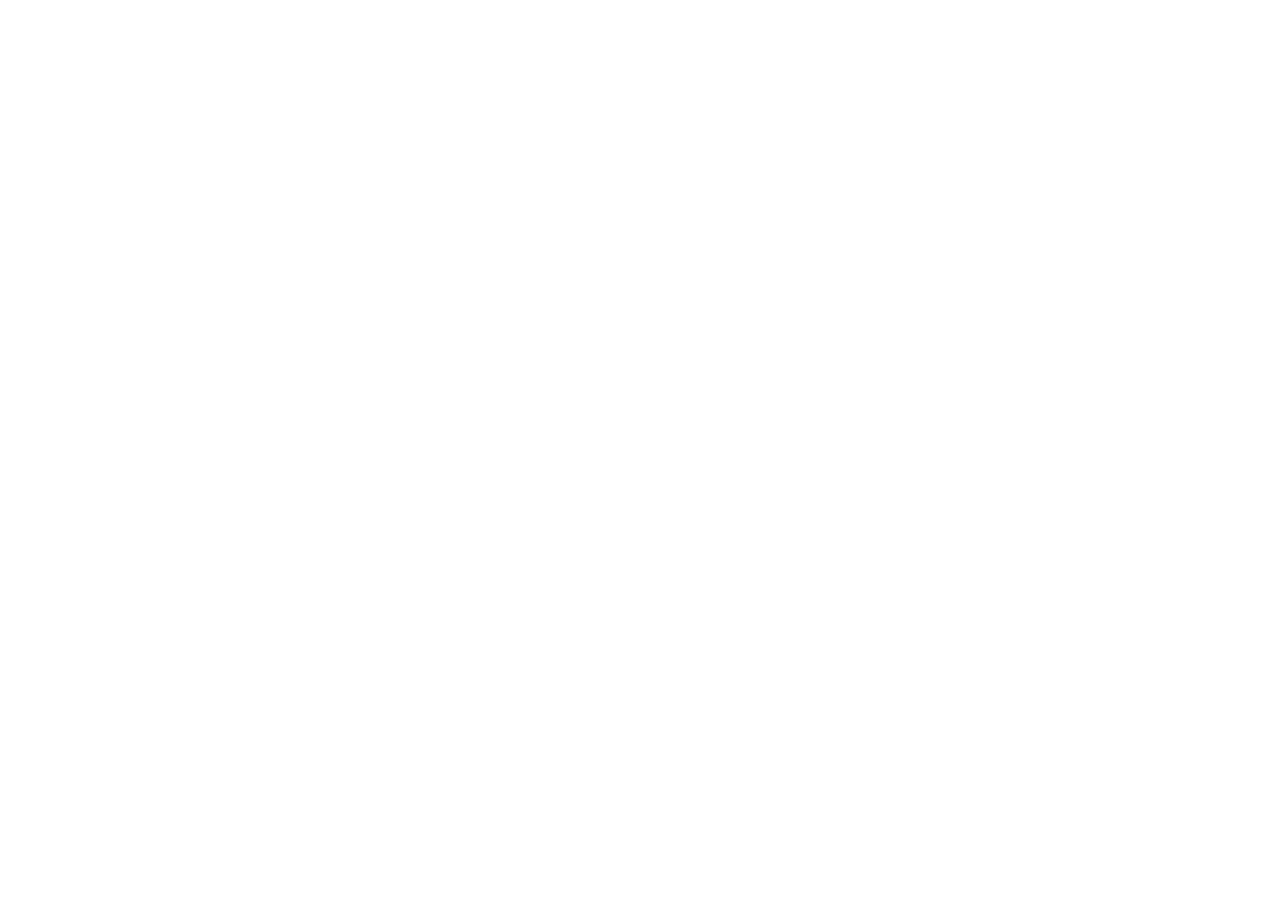
==== group-project.html @ 01ce67c8 "group" ====
<!DOCTYPE html>
<html>
<head>
    <!-- This title is used for tabs and bookmarks -->
	<title>Group Project</title>

	<!-- Use UTF character set, a good idea with any webpage -->
  	<meta charset="UTF-8" />
	<!-- Set viewport so page remains consistently scaled w narrow devices -->
  	<meta name="viewport" content="width=device-width, initial-scale=1.0" />
	
	<!-- Lab-specifc CSS file for any special styling of this particular page -->
	<link rel="stylesheet" type="text/css" href="group-project.css">
	
	<!-- load jQuery library to make javascript easier (must be above our lab js)-->
	<script src="https://code.jquery.com/jquery-3.6.4.min.js"></script>
	<!-- Link to javascript file - DEFER waits until all elements are rendered -->
	<script type="text/javascript" src="group-project.js" DEFER></script>
</head>
</html>
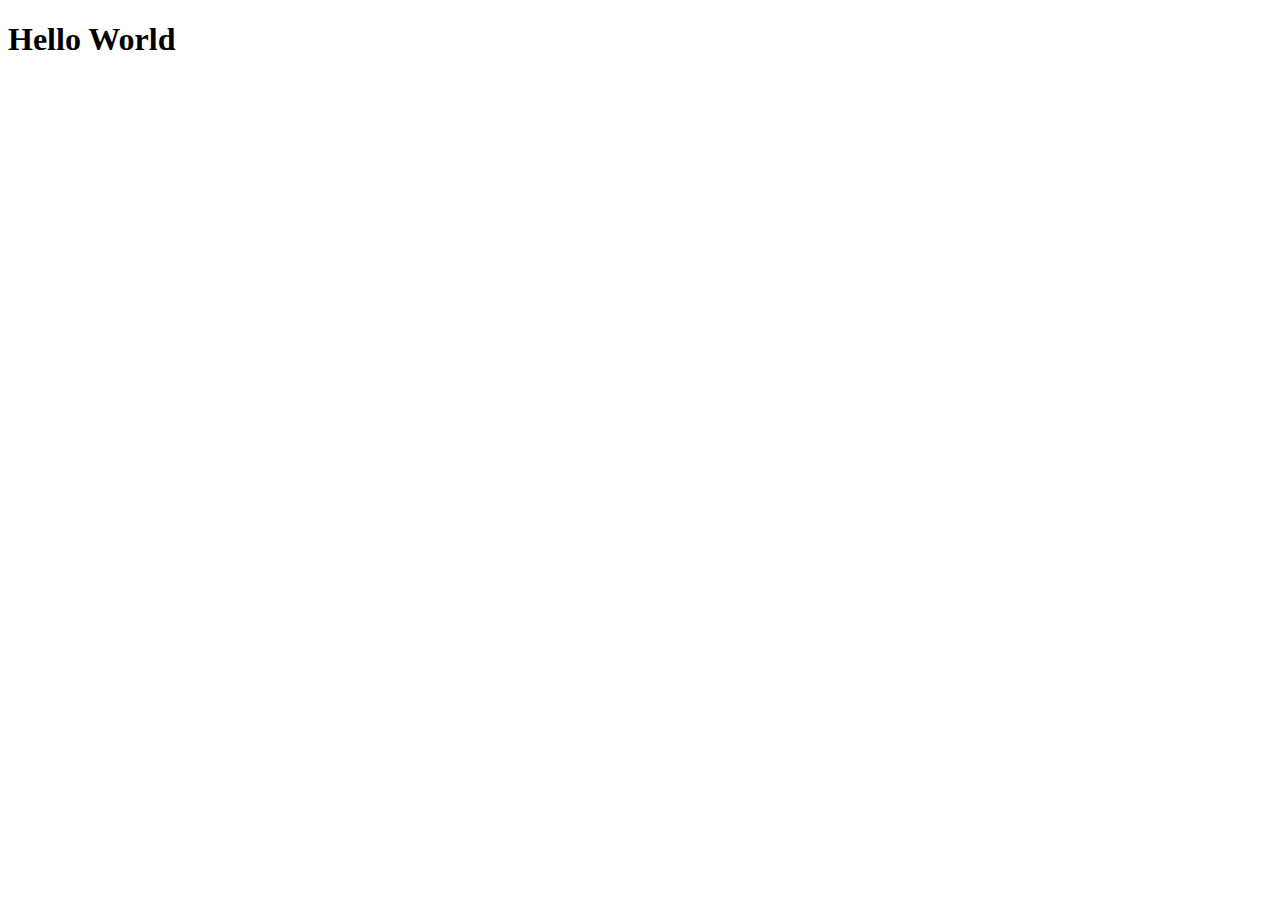
==== commit ed9edb55: "hello world" ====
--- a/group-project.html
+++ b/group-project.html
@@ -17,4 +17,9 @@
 	<!-- Link to javascript file - DEFER waits until all elements are rendered -->
 	<script type="text/javascript" src="group-project.js" DEFER></script>
 </head>
+<body>
+    <main>
+        <h1>Hello World</h1>
+    </main>
+</body>
 </html>--- a/group-project.css
+++ b/group-project.css
@@ -0,0 +1,3 @@
+.h1 {
+    font-size: 72pt;
+}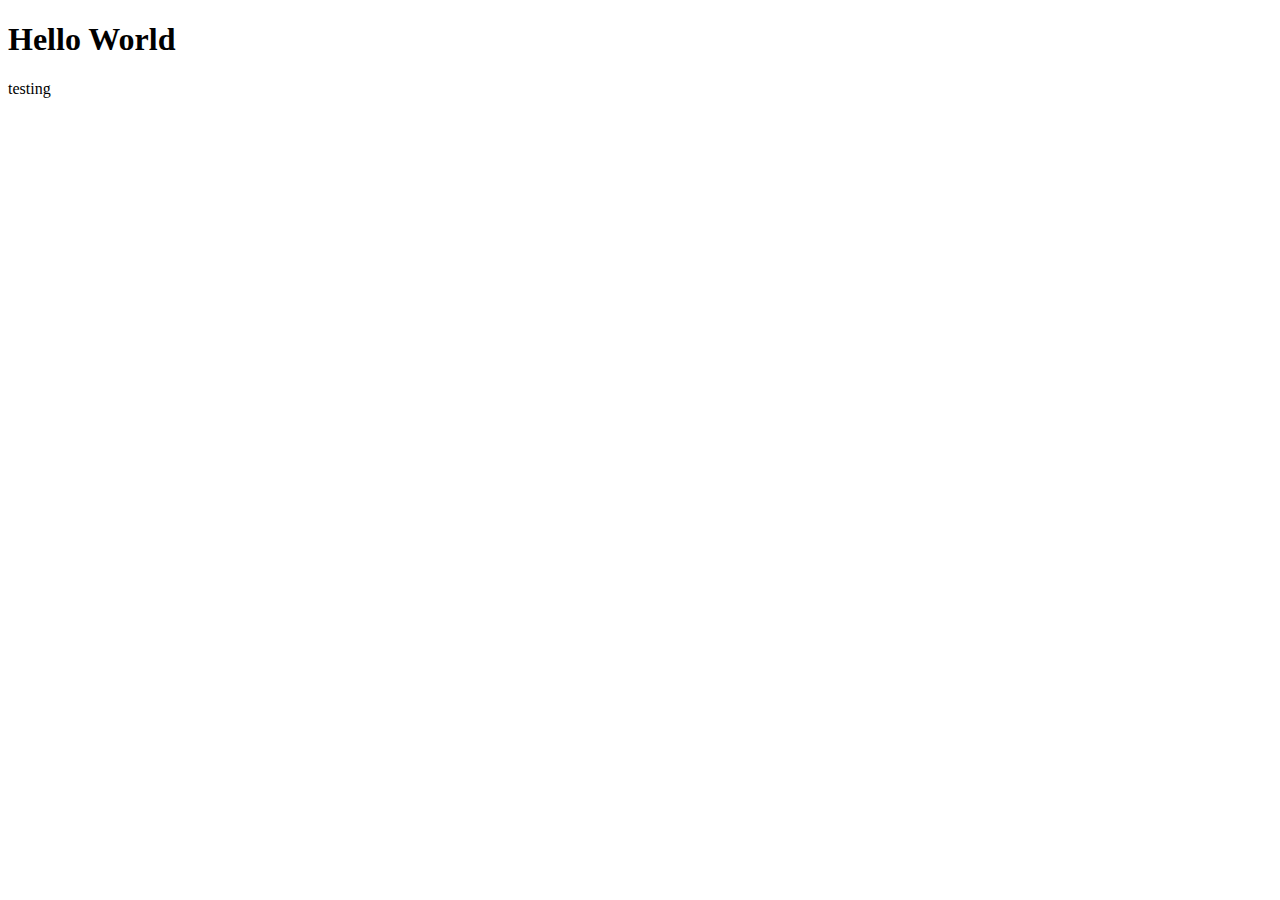
==== commit 12344cab: "testing" ====
--- a/group-project.html
+++ b/group-project.html
@@ -20,6 +20,7 @@
 <body>
     <main>
         <h1>Hello World</h1>
+		<p>testing</p>
     </main>
 </body>
 </html>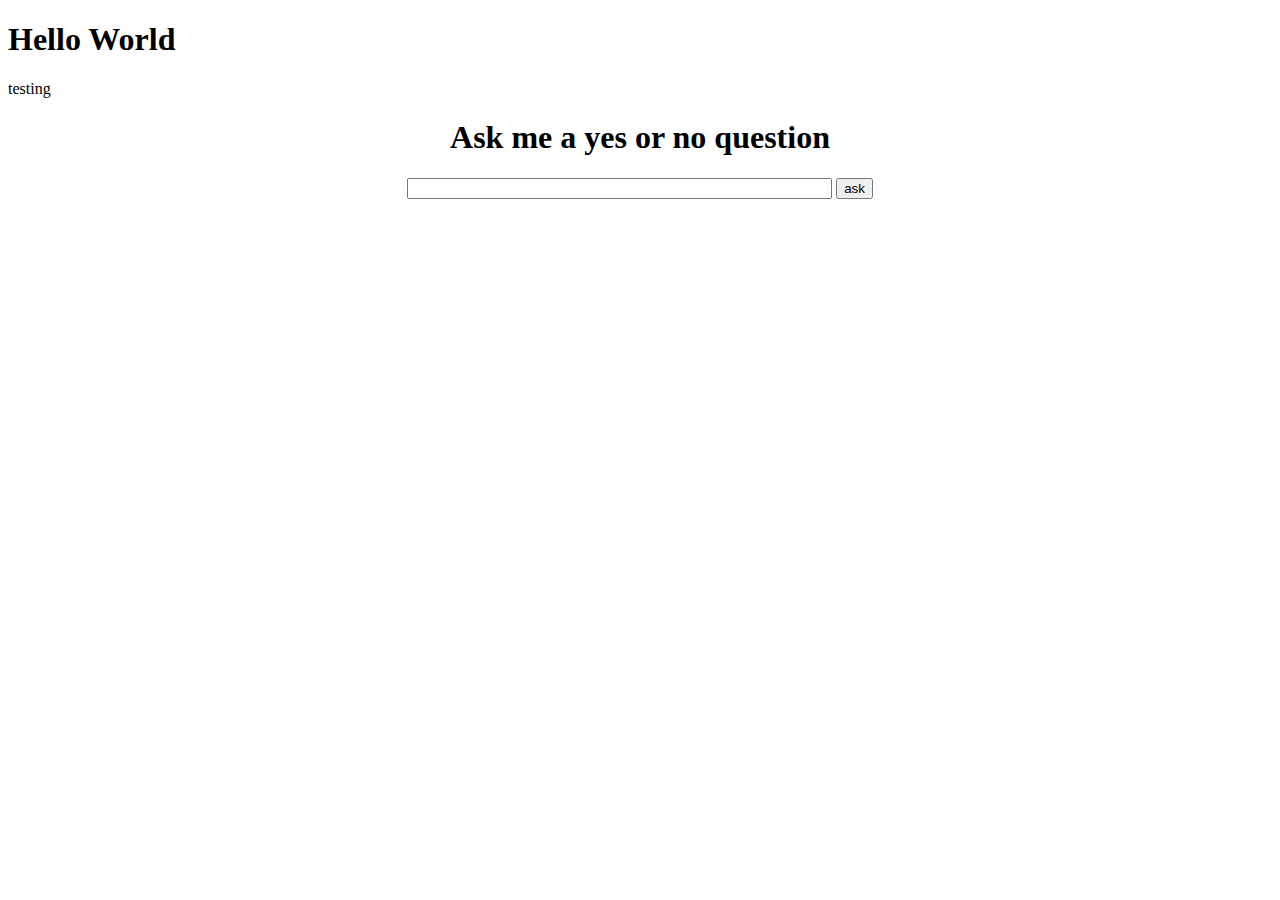
==== commit 2a69a464: "question" ====
--- a/group-project.html
+++ b/group-project.html
@@ -21,6 +21,12 @@
     <main>
         <h1>Hello World</h1>
 		<p>testing</p>
+		<div id="output"></div>
+		<div class="question">
+			<h1>Ask me a yes or no question</h1>
+			<input  type="text" id="question" size="50">
+			<button id="ask">ask</button>
+		</div>
     </main>
 </body>
 </html>--- a/group-project.css
+++ b/group-project.css
@@ -1,3 +1,7 @@
 .h1 {
     font-size: 72pt;
+}
+
+.question{
+    text-align: center;
 }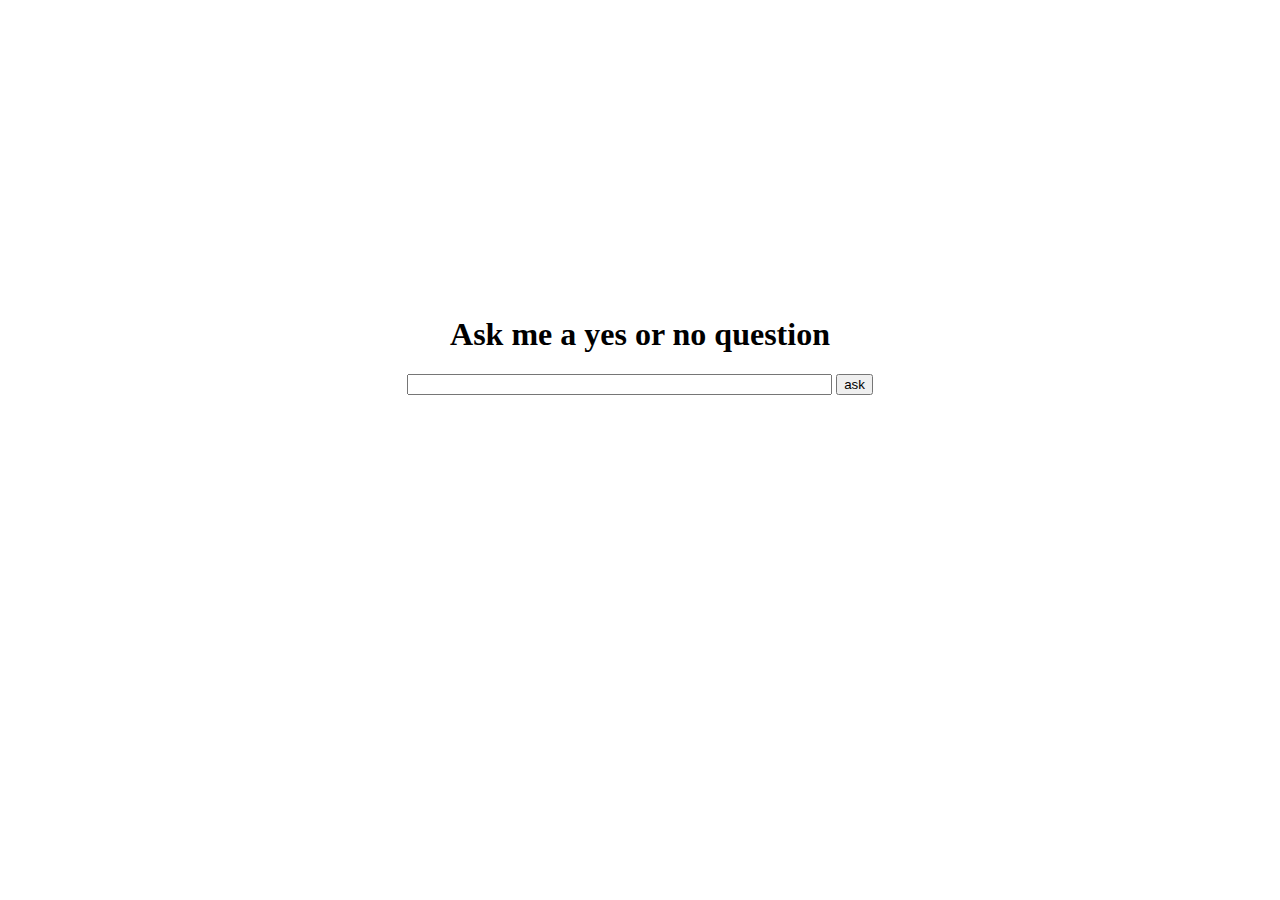
==== commit 6c6ec9a4: "random" ====
--- a/group-project.html
+++ b/group-project.html
@@ -19,14 +19,12 @@
 </head>
 <body>
     <main>
-        <h1>Hello World</h1>
-		<p>testing</p>
-		<div id="output"></div>
 		<div class="question">
 			<h1>Ask me a yes or no question</h1>
 			<input  type="text" id="question" size="50">
 			<button id="ask">ask</button>
 		</div>
+		<div id="output"></div>
     </main>
 </body>
 </html>--- a/group-project.css
+++ b/group-project.css
@@ -3,5 +3,10 @@
 }
 
 .question{
+    margin-top: 25%;
+    text-align: center;
+}
+
+#output{
     text-align: center;
 }